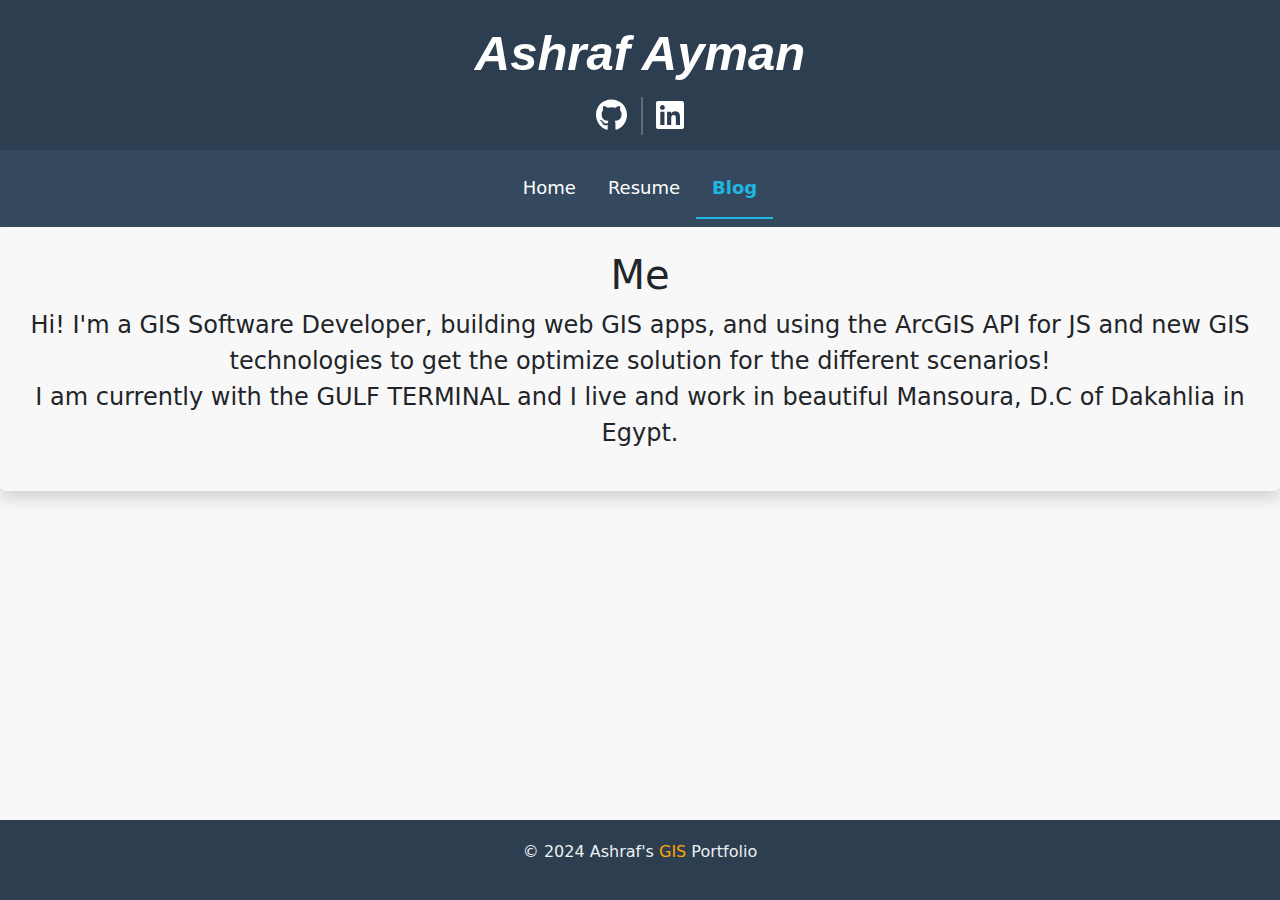
==== blog.html @ c691493f "Add files via upload" ====
<!DOCTYPE html>
<html lang="en">
  <head>
    <meta charset="UTF-8" />
    <meta name="viewport" content="width=device-width, initial-scale=1.0" />

    <title>Ashraf Ayman</title>
    <!-- CSS -->
    <link rel="stylesheet" href="css/bootstrap.min.css">
    <link rel="stylesheet" href="css/all.min.css">
    <!-- My CSS -->
    <link rel="stylesheet" href="css/style.css">
    <!-- jQuery -->
    <script src="https://ajax.googleapis.com/ajax/libs/jquery/3.7.1/jquery.min.js"></script>
    <!-- Fonts -->
    <link rel="preconnect" href="https://fonts.googleapis.com">
    <link rel="preconnect" href="https://fonts.gstatic.com" crossorigin>
    <link rel="stylesheet" href="https://fonts.googleapis.com/css2?family=Noto+Sans:wght@300&display=swap">

    <!-- <link rel="preconnect" href="https://fonts.googleapis.com">
    <link rel="preconnect" href="https://fonts.gstatic.com" crossorigin>
    <link rel="stylesheet" href="https://fonts.googleapis.com/css2?family=Nunito+Sans:opsz,wght@6..12,300&display=swap"> -->

    <!-- Normalize Library -->
    <!-- <link rel="stylesheet" href="css/normalize.css"> -->
  </head>

  <body class="home d-flex flex-column min-vh-100">
    
    <!-- Header -->
    <div class="header-project d-flex justify-content-center align-items-center">
      <div class="text-center pt-4">
        <h1 class="my-name display-3">Ashraf Ayman</h1>
        <span class="social-icons">
          <a href="https://github.com/ashrafayman219" title="GitHub" target="_blank" class="github"><i class="fa-2x p-2 mb-2 ms-auto fa-brands fa-github"></i></a>
        </span>
        <div class="vr mb-2" style="color: snow; height: 38px; width: 2px; border-radius: 10%;"></div>
        <span class="social-icons">
          <a href="https://www.linkedin.com/in/ashraf-ayman" title="LinkedIn" target="_blank" class="linkedin"><i class="fa-2x p-2 mb-2 fa-brands fa-linkedin"></i></a>
        </span>
      </div>
    </div>

    <!-- Back to top button -->
    <button type="button" class="btn btn-dark btn-floating btn-md" id="btn-back-to-top" id="element" data-placement="top">
      <i class="fas fa-arrow-up"></i> <span>Back to top</span>
    </button>

    <!-- Navbar -->
    <nav class="navbar nav-underline navbar-expand-lg sticky-top">
      <div class="container">
        <button class="navbar-toggler ms-auto" type="button" data-bs-toggle="collapse" data-bs-target="#main" aria-controls="main" aria-expanded="false" aria-label="Toggle navigation">
          <i class="fa-solid fa-bars"></i>
        </button>
        <div class="collapse navbar-collapse" id="main">
          <ul class="navbar-nav mx-auto mb-2 mb-lg-0">
            <li class="nav-item">
              <a class="nav-link p-2 p-lg-3" aria-current="page" href="index.html">Home</a>
            </li>
            <li class="nav-item">
              <a class="nav-link p-2 p-lg-3" href="resume.html">Resume</a>
            </li>
            <li class="nav-item">
              <a class="nav-link p-2 p-lg-3 active" href="#">Blog</a>
            </li>
          </ul>
        </div>
      </div>
    </nav>


    <!-- About section -->
    <div class="sec-main text-center p-4 shadow rounded">
      <h1 class="about">Me</h1>
      <p class="fs-4">Hi! I'm a GIS Software Developer, building web GIS apps, and using the ArcGIS API for JS and new GIS technologies to get the optimize solution 
        for the different scenarios! <br> I am currently with the GULF TERMINAL and I live and work in beautiful Mansoura, D.C of Dakahlia in Egypt.
      </p>
    </div>



    <!-- Blog Modal -->
    <!-- <div id="blog-modal" class="modal">
      <div class="modal-content">
        <span class="close">&times;</span>
        <div>
          <h2>My Blog</h2>
        </div>
        <img src="image1.jpg" alt="Image 1">
        <div class="details">
          <p>Details 1</p>
          <p>Lorem ipsum dolor sit amet consectetur adipisicing elit. Dolores, magnam rem aut facere eaque 
            vero sunt molestiae quidem. Dolores soluta nam dolor fuga voluptatem sint, consequuntur aspernatur id vero autem!</p>
        </div>
      </div>
</div> -->


    <!-- footer -->
    <footer class="mt-auto">
      <p>&copy; 2024 Ashraf's <span data-bs-toggle="tooltip" data-bs-title="Geographic Information Systems">GIS</span> Portfolio</p>
    </footer>


    <!-- My Script -->
    <script src="js/bootstrap.bundle.min.js"></script>
    <script src="js/all.min.js"></script>
    <script src="js/script.js"></script>
  </body>
</html>
---- css/style.css ----
:root {
  --my-color: #2C3E50;
  --nav-color: #34495e;
  --my-hover: rgb(32, 181, 226);
  --my-fontColor: white;


  /*========== Colors ==========*/
  --hue: 240;
  --first-color: hsl(var(--hue), 16%, 18%);
  --first-color-alt: hsl(var(--hue), 16%, 12%);
  --title-color: hsl(var(--hue), 8%, 15%);
  --text-color: hsl(var(--hue), 8%, 35%);
  --body-color: hsl(var(--hue), 100%, 99%);
  --container-color: #FFF;

  /*========== Font and typography ==========*/
  --body-font: 'Poppins', sans-serif;
  --big-font-size: 1.5rem;
  --normal-font-size: .938rem;

  /*========== z index ==========*/
  --z-modal: 1000;
}

/* FF Meta Variable Demo Font */
@font-face {
  font-family: 'Avenir Next Variable';
  src: url('https://s3-us-west-2.amazonaws.com/s.cdpn.io/2729/AvenirNext_Variable.ttf') format('truetype');
}


/* Body style */
.home {
  background-color: #f8f8f8;
  /* font-family: 'Noto Sans', sans-serif; */
}

.home-projects {
  background-color: #f8f8f8;
  font-family: 'Noto Sans', sans-serif;
}

.header {
  background-color: var(--my-color);
  min-height: calc(25vh);
}
.header-project {
  background-color: var(--my-color);
  min-height: calc(15vh);
}
.my-name {
  color: var(--my-fontColor);
  /* font-family: 'DM Serif Text', serif; */
  /* font-family: 'Nunito Sans', sans-serif; */
  font-family: "Avenir Next Variable", sans-serif;
  font-size: 3.0625rem;
  font-weight: 550;
  font-style: italic;
}

/* .proj-title {
  font-family: 'Roboto Condensed', sans-serif;
  font-size: 2rem;
} */

@media (min-width: 1200px) { 
  .proj-title {
    /* font-family: 'Roboto Condensed', sans-serif; */
    font-family: "Avenir Next Variable", sans-serif;
    font-size: 1.8rem;
    font-weight: 500;
  }
}

@media (max-width: 575.98px) { 
  .proj-title {
    /* font-family: 'Roboto Condensed', sans-serif; */
    font-family: "Avenir Next Variable", sans-serif;
    font-size: 1.15rem;
    font-weight: 600;
  }
}






.resume {
  letter-spacing: 1px;
}

@media (min-width: 1200px) { 
  .res {
    font-size: 1.4rem;
  }
}

@media (max-width: 575.98px) { 
  .res {
    font-size: 1.2rem;
  }
}

.my-job-position {
  color: var(--my-fontColor);
}

.my-job-position span {
  color: orange;
  cursor: context-menu;
  /* text-decoration: none; */
}

footer p span {
  color: orange;
  cursor: context-menu;
}

.fa-github, .fa-linkedin{
  color: var(--my-fontColor);
}

.social-icons .github .fa-github:hover {
  color: var(--my-hover);
}

.social-icons .linkedin .fa-linkedin:hover {
  color: var(--my-hover);
}





.photo {
  max-width: 35%;
}

/* .fa-linkedin {
  font-size: 2em;
}
.fa-github {
  font-size: 2em;
} */

@media (max-width: 575.98px) { 
  .photo {
    margin: 1rem;
    max-width: 42%;
  }
}



/* Navbar style */
.navbar {
  background-color: var(--nav-color);
}

.navbar .navbar-nav .nav-link {
  color: var(--my-fontColor);
  font-size: 18px;
}

.navbar .navbar-nav .nav-link.active,
.navbar .navbar-nav .nav-link:focus,
.navbar .navbar-nav .nav-link:hover {
  color: var(--my-hover);
}

.navbar .navbar-toggler {
  color: var(--my-fontColor);
  font-size: 25px;
  border: none;
}

.navbar .navbar-toggler:focus {
  box-shadow: none;
}

.navbar .navbar-toggler[aria-expanded="true"] {
  color: antiquewhite;
}

.sec-main{
  background-color: #f8f8f8;
  box-shadow: var(--bs-box-shadow1);
}

.main-box {
  overflow: hidden;
}

.gis-port {
  font-weight: 450;
}

.proj-title-main {
  font-weight: 450;
  font-size: 1.4rem;
}

div .box {
  /* padding: 5px; */
  overflow: hidden;
  position: relative;
}

div .box::before {
  content: attr(data-word);
  position: absolute;
  background-color: rgb(52 73 94 / 79%);
  width: calc(100%);
  height: calc(100%);
  display: flex;
  justify-content: center;
  align-items: center;
  font-weight: bold;
  color: var(--my-fontColor);
  transition: 0.3s;
  font-size: 1rem;
  transform: translateX(calc(-100% - 5px));
}

div .box:hover::before {
  transform: translateX(0);
}




/* .hovereffect {
  width: 100%;
  height: 100%;
  float: left;
  overflow: hidden;
  position: relative;
  text-align: center;
  cursor: default;
}

.hovereffect .overlay {
  position: absolute;
  overflow: hidden;
  width: 80%;
  height: 65%;
  left: 10%;
  top: 6%;

  display: flex;
  flex-direction: column;
  justify-content: center;
  align-items: center;

  border-bottom: 1px solid #FFF;
  border-top: 1px solid #FFF;
  -webkit-transition: opacity 0.35s, -webkit-transform 0.35s;
  transition: opacity 0.35s, transform 0.35s;
  -webkit-transform: scale(0,1);
  -ms-transform: scale(0,1);
  transform: scale(0,1);
}

.hovereffect:hover .overlay {
  opacity: 1;
  filter: alpha(opacity=100);
  -webkit-transform: scale(1);
  -ms-transform: scale(1);
  transform: scale(1);
}

.hovereffect img {
  display: block;
  position: relative;
  -webkit-transition: all 0.35s;
  transition: all 0.35s;
}

.hovereffect:hover img {
  filter: url('data:image/svg+xml;charset=utf-8,<svg xmlns="http://www.w3.org/2000/svg"><filter id="filter"><feComponentTransfer color-interpolation-filters="sRGB"><feFuncR type="linear" slope="0.6" /><feFuncG type="linear" slope="0.6" /><feFuncB type="linear" slope="0.6" /></feComponentTransfer></filter></svg>#filter');
  filter: brightness(0.6);
  -webkit-filter: brightness(0.6);
}

.hovereffect h2 {
  text-transform: uppercase;
  text-align: center;
  position: relative;
  font-size: 17px;
  background-color: transparent;
  color: #FFF;
  padding: 1em 0;
  opacity: 0;
  filter: alpha(opacity=0);
  -webkit-transition: opacity 0.35s, -webkit-transform 0.35s;
  transition: opacity 0.35s, transform 0.35s;
  -webkit-transform: translate3d(0,-100%,0);
  transform: translate3d(0,-100%,0);
}

.hovereffect a, .hovereffect p {
  color: #FFF;
  padding: 0em 0;
  opacity: 0;
  filter: alpha(opacity=0);
  -webkit-transition: opacity 0.35s, -webkit-transform 0.35s;
  transition: opacity 0.35s, transform 0.35s;
  -webkit-transform: translate3d(0,100%,0);
  transform: translate3d(0,100%,0);
}

.hovereffect:hover a, .hovereffect:hover p, .hovereffect:hover h2 {
  opacity: 1;
  filter: alpha(opacity=100);
  -webkit-transform: translate3d(0,0,0);
  transform: translate3d(0,0,0);
} */


/* @media (max-width: 500.98px) { 
  .hovereffect h2 {
    text-transform: uppercase;
    text-align: center;
    position: relative;
    font-size: 14px;
    background-color: transparent;
    color: #FFF;
    padding: 1em 0;
    opacity: 0;
    filter: alpha(opacity=0);
    -webkit-transition: opacity 0.35s, -webkit-transform 0.35s;
    transition: opacity 0.35s, transform 0.35s;
    -webkit-transform: translate3d(0,-100%,0);
    transform: translate3d(0,-100%,0);
  }

  .hovereffect a, .hovereffect p {
    color: #FFF;
    padding: 0em 0;
    opacity: 0;
    font-size: 14px;
    filter: alpha(opacity=0);
    -webkit-transition: opacity 0.35s, -webkit-transform 0.35s;
    transition: opacity 0.35s, transform 0.35s;
    -webkit-transform: translate3d(0,100%,0);
    transform: translate3d(0,100%,0);
  }


  .hovereffect .overlay {
    position: absolute;
    overflow: hidden;
    width: 80%;
    height: 50%;
    left: 10%;
    top: 5%;
  
    display: flex;
    flex-direction: column;
    justify-content: center;
    align-items: center;
  
    border-bottom: 1px solid #FFF;
    border-top: 1px solid #FFF;
    -webkit-transition: opacity 0.35s, -webkit-transform 0.35s;
    transition: opacity 0.35s, transform 0.35s;
    -webkit-transform: scale(0,1);
    -ms-transform: scale(0,1);
    transform: scale(0,1);
  }
} */

/* @media (min-width: 165px) and (max-width: 500.98px) { 
  .hovereffect h2 {
    text-transform: uppercase;
    text-align: center;
    position: relative;
    font-size: 12px;
    background-color: transparent;
    color: #FFF;
    padding: 1em 0;
    opacity: 0;
    filter: alpha(opacity=0);
    -webkit-transition: opacity 0.35s, -webkit-transform 0.35s;
    transition: opacity 0.35s, transform 0.35s;
    -webkit-transform: translate3d(0,-100%,0);
    transform: translate3d(0,-100%,0);
  }

  .hovereffect a, .hovereffect p {
    color: #FFF;
    padding: 0em 0;
    opacity: 0;
    font-size: 12px;
    filter: alpha(opacity=0);
    -webkit-transition: opacity 0.35s, -webkit-transform 0.35s;
    transition: opacity 0.35s, transform 0.35s;
    -webkit-transform: translate3d(0,100%,0);
    transform: translate3d(0,100%,0);
  }


  .hovereffect .overlay {
    position: absolute;
    overflow: hidden;
    width: 80%;
    height: 41%;
    left: 10%;
    top: 6%;
  
    display: flex;
    flex-direction: column;
    justify-content: center;
    align-items: center;
  
    border-bottom: 1px solid #FFF;
    border-top: 1px solid #FFF;
    -webkit-transition: opacity 0.35s, -webkit-transform 0.35s;
    transition: opacity 0.35s, transform 0.35s;
    -webkit-transform: scale(0,1);
    -ms-transform: scale(0,1);
    transform: scale(0,1);
  }
} */

/* @media (min-width:250px) and (max-width:258px){
  .hovereffect .overlay{
    height: 53% !important;
  }

  .hovereffect h2 {
    font-size: 13px;
  }

  .hovereffect a, .hovereffect p {
    font-size: 13px;
  }
}

@media (min-width:258px) and (max-width:262px){
  .hovereffect .overlay{
    height: 54% !important;
  }

  .hovereffect h2 {
    font-size: 13px;
  }

  .hovereffect a, .hovereffect p {
    font-size: 13px;
  }
}

@media (min-width:262px) and (max-width:280px){
  .hovereffect .overlay{
    height: 54% !important;
  }

  .hovereffect h2 {
    font-size: 13px;
  }

  .hovereffect a, .hovereffect p {
    font-size: 13px;
  }
}

@media (min-width:279px) and (max-width:306px){
  .hovereffect .overlay{
    height: 57% !important;
  }

  .hovereffect h2 {
    font-size: 14px;
  }

  .hovereffect a, .hovereffect p {
    font-size: 14px;
  }
}

@media (min-width:306px) and (max-width:330px){
  .hovereffect .overlay{
    height: 58% !important;
  }

  .hovereffect h2 {
    font-size: 14px;
  }

  .hovereffect a, .hovereffect p {
    font-size: 14px;
  }
}

@media (min-width:330px) and (max-width:340px){
  .hovereffect .overlay{
    height: 59% !important;
  }

  .hovereffect h2 {
    font-size: 14px;
  }

  .hovereffect a, .hovereffect p {
    font-size: 14px;
  }
}

@media (min-width:340px) and (max-width:348px){
  .hovereffect .overlay{
    height: 60% !important;
    top: 6%;
  }

  .hovereffect h2 {
    font-size: 14px;
  }

  .hovereffect a, .hovereffect p {
    font-size: 14px;
  }
}

@media (min-width:340px) and (max-width:348px){
  .hovereffect .overlay{
    height: 60% !important;
    top: 6%;
  }

  .hovereffect h2 {
    font-size: 14px;
  }

  .hovereffect a, .hovereffect p {
    font-size: 14px;
  }
} */



/* flip cards */

:root {
  --bs-box-shadow1: 0 0.5rem 1rem rgba(0, 0, 0, 0.15);
  --bs-box-shadow2: 0 0.5rem 0.5rem rgba(0, 0, 0, 0.15);
}

.cardBox {
  /* float: left; */
  font-size: 1.2em;
  /* margin: 1% 0 0 1%; */
  perspective: 800px;
  transition: all 0.3s ease 0s;
  /* width: 23.7%; */
}

.cardBox:hover .card-1 {
  transform: rotateY( 180deg);
}

.card-1 {
  background: #222;
  cursor: default;
  height: 248px;
  transform-style: preserve-3d;
  transition: transform 0.4s ease 0s;
  /* width: 100%; */
  -webkit-animation: giro 1s 1;
  animation: giro 1s 1;
  box-shadow: var(--bs-box-shadow2);
}

/* .card p {
  margin-bottom: 1.8em;
} */

.card-1 .front,
.card-1 .back {
  backface-visibility: hidden;
  /* box-sizing: border-box; */
  color: white;
  /* display: block; */
  font-size: 1.2em;
  height: 100%;
  /* padding: 0.8em; */
  position: absolute;
  text-align: center;
  width: 100%;
}

.card-1 .back {
  transform: rotateY( 180deg);
}

/* .card-1 .back a {
  padding: 0.3em 0.5em;
  background: #333;
  color: #fff;
  text-decoration: none;
  border-radius: 1px;
  font-size: 0.9em;
  transition: all 0.2s ease 0s;
} */

/* .card-1 .back a:hover {
  background: #fff;
  color: #333;
  text-shadow: 0 0 1px #333;
} */

.cardBox:nth-child(1) .card-1 .back {
  background: cornflowerblue;
}

.cardBox:nth-child(2) .card-1 .back {
  background: orange;
}

.cardBox:nth-child(3) .card-1 .back {
  background: yellowgreen;
}

.cardBox:nth-child(4) .card-1 .back {
  background: tomato;
}

.cardBox:nth-child(5) .card-1 .back {
  background: cornflowerblue;
}

.cardBox:nth-child(6) .card-1 .back {
  background: orange;
}

.cardBox:nth-child(7) .card-1 .back {
  background: yellowgreen;
}

.cardBox:nth-child(8) .card-1 .back {
  background: tomato;
}

.cardBox:nth-child(2) .card-1 {
  -webkit-animation: giro 1.5s 1;
  animation: giro 1.5s 1;
}

.cardBox:nth-child(3) .card-1 {
  -webkit-animation: giro 2s 1;
  animation: giro 2s 1;
}

.cardBox:nth-child(4) .card-1 {
  -webkit-animation: giro 2.5s 1;
  animation: giro 2.5s 1;
}

@-webkit-keyframes giro {
  from {
    transform: rotateY( 180deg);
  }
  to {
    transform: rotateY( 0deg);
  }
}

@keyframes giro {
  from {
    transform: rotateY( 180deg);
  }
  to {
    transform: rotateY( 0deg);
  }
}

.notes-proj {
  font-size: 1.1rem;
}

.btn-b {
  border-radius: 0%;
  border: none;
  width: 90%; 
  margin-bottom: 1.2rem!important;
}

.btn-b:hover {
  background: #fff;
  color: #333;
  text-shadow: 0 0 1px #333;
}

@media (max-width:456px) {
  .card-1 {
    height: 180px;
  }
  /* .btn-b {
    margin-top: 70px;
    height: 40px;
    width: 90%; 
    width: 262px; 
  } */
}







/* projects */

.status {
  border: 1px solid #34495e;
  border-radius: 0.375rem;
  padding: 2%;
}


@media (max-width: 565px) {
  .right-status {
    width: 60%;
  }
}

























/* resume */

/* education */
.edu {
  border: 1px solid #34495e;
}
/* .edu-zero {
  border-bottom: 5px solid #34495e;
} */
.edu-one {
  border-radius: 0%;
  border-left: none;
  border-right: none;
}
.edu-two {
  /* border-top: none; */
  border-top-left-radius: 0%;
  border-top-right-radius: 0%;
  border: none;
}

/* memberships */
.memberships {
  border: 1px solid #34495e;
}
/* .membership-hd {
  border-bottom: 5px solid #34495e;
} */

/* honors */
.honors {
  border: 1px solid #34495e;
  /* border-bottom: 5px solid #34495e; */
  border-bottom-left-radius: 0%;
  border-bottom-right-radius: 0%;
}
.honors-hd {
  /* border-bottom: 5px solid #34495e; */
  border: none;
}
.honors-borders {
  border-left: 1px solid #34495e;
  border-bottom: 1px solid #34495e;
  border-right: 1px solid #34495e;
  /* border-top: none; */
  border-bottom-left-radius: 0.375rem;
  border-bottom-right-radius: 0.375rem;
}
.honors-borders-1 {
  border-bottom: 1px solid rgba(0, 0, 0, 0.175);
}

.activities-hd {
  /* border-bottom: 5px solid #34495e; */
  border: none;
}

.activities-borders {
  border-left: 1px solid #34495e;
  border-bottom: 1px solid #34495e;
  border-right: 1px solid #34495e;
  /* border-top: none; */
  border-bottom-left-radius: 0.375rem;
  border-bottom-right-radius: 0.375rem;
}

.activities-borders-1, .activities-borders-2,
.activities-borders-3, .skills-border-1, 
.skills-border-2, .experience-border-1 {
  border-bottom: 1px solid rgba(0, 0, 0, 0.175);
}

.activities {
  border: 1px solid #34495e;
  /* border-bottom: 5px solid #34495e; */
  border-bottom-left-radius: 0%;
  border-bottom-right-radius: 0%;
}

.skills-hd {
  /* border-bottom: 5px solid #34495e; */
  border: none;
}

.skills {
  border: 1px solid #34495e;
  /* border-bottom: 5px solid #34495e; */
  border-bottom-left-radius: 0%;
  border-bottom-right-radius: 0%;
}

.skills-borders {
  border-left: 1px solid #34495e;
  border-bottom: 1px solid #34495e;
  border-right: 1px solid #34495e;
  /* border-top: none; */
  border-bottom-left-radius: 0.375rem;
  border-bottom-right-radius: 0.375rem;
}

.experience-borders-100 {
  border-left: 1px solid #34495e;
  border-bottom: 1px solid rgba(0, 0, 0, 0.175);
  border-right: 1px solid #34495e;
  /* border-top: none; */

}

.experience-borders-400 {
  border-left: 1px solid #34495e;
  border-bottom: 1px solid #34495e;
  border-right: 1px solid #34495e;
  /* border-top: none; */
  border-bottom-left-radius: 0.375rem;
  border-bottom-right-radius: 0.375rem;
}

.experience-hd {
  /* border-bottom: 5px solid #34495e; */
  border: none;
}

.experience {
  border: 1px solid #34495e;
  /* border-bottom: 5px solid #34495e; */
  border-bottom-left-radius: 0%;
  border-bottom-right-radius: 0%;
}

.experience-border-1 {
  border-bottom: none;
}

/* .desc {
  font-size: 1rem;
} */


.hd {
  background-color: #34495e;
  color: var(--my-fontColor);
  font-size: 18px;
  /* font-weight: bold; */
  letter-spacing: 1px;
}

.skills-1 {
  border: none;
}



#btn-back-to-top {
  position: fixed;
  bottom: 20px;
  right: 20px;
  display: none;
  z-index: 9999;
  background-color: #34495eb8;
}















/* ============== */
















































/* modal */

@media screen and (min-width: 968px) {
  :root {
    --big-font-size: 1.75rem;
    --normal-font-size: 1rem;
  }
}

.btt-modal{
  cursor: pointer;
  border: none;
  outline: none;
}


.containerr{
  margin-left: 1rem;
  margin-right: 1rem;
}

.modal-1{
  height: 0vh;
  display: grid;
  place-items: center;
}


.modal__button{
  display: inline-block;
  background-color:var(--nav-color);
  color: #FFF;
  padding: 1rem 1.25rem;
  border-radius: .5rem;
  transition: .3s;
  border: none;
  

}

/* .modal__button:hover{
  background-color: #320836;
} */

.modal__container{
  position: absolute;
  top: 0;
  left: 0;
  background-color: rgba(0, 0, 0, .5);
  position: fixed;
  opacity: .5;
  width: 100%;
  height: 100%;
  display: grid;
  align-items: flex-end;
  overflow: hidden;
  transition: all .3s;
  z-index: 99999999;
  visibility: hidden;
  opacity: 0;

}

.flip-icon {
  font-size: 33px;
}

.close-icon {
  font-size: 29px;
}

.popup-notes {
  /* transform: translate(0%, 12%); */
  word-wrap: break-word;
}

.modal__content{
  position: relative;
  background-color: var(--container-color);
  text-align: center;
  padding: 3rem 2rem 2rem;
  border-radius: 1rem 1rem 0 0;
  transition: all .3s;
  position: fixed;
  transform: translateY(10%);
  height: 50%;
}

.modal__img{
  width: 150px;
  margin-bottom: .75rem;
}

.modal__close{
  display: inline-flex;
  background-color:var(--nav-color);
  border-radius: .25rem;
  color: #FFF;
  font-size: 1.5rem;
  position: absolute;
  top: 2rem;
  right: 2rem;
  cursor: pointer;
}

.modal__title{
  font-size: 1.4rem;
  color: var(--title-color);
  font-weight: 500;
}

.modal__description{
  margin-bottom: 1.5rem;
}

.modal__button-width{
  width: 100%;
}

.modal__button-link{
  display: block;
  margin: 1rem auto 0;
  background-color: transparent;
  color: var(--first-color);
  font-weight: 500;
}

/* Show modal */
.show-modal{
  visibility: visible;
  opacity: 1;
}

.show-modal .modal__content{
  transform: translateY(0);
}

/*=============== BREAKPOINTS ===============*/
/* For small devices */
@media screen and (min-width: 767px){
  .modal__content{
    margin: auto;
    width: 380px;
    border-radius: 1.25rem;
  }

  .modal__img{
    width: 170px;
  }
}
.reg{
  padding: 1rem; 
  
    border-radius: 0.5rem;
    padding: 1rem 1.25rem;
    border: none;
    margin-top: 1rem;
    
    transition: .3s;
    width: 100%;
    margin-bottom: 1rem;
    box-shadow: rgba(0, 0, 0, 0.16) 0px 1px 4px;
}
.reg:focus{
  border: 0.5px solid #7b0e85;
  outline-offset: 0px;
  outline: none;
}
::placeholder {
  color:#aaaaaa;
  font-size: 0.875rem;
}




/* hover effect */



















/* Footer style */
footer {
  background-color: #2C3E50;
  color: #ecf0f1;
  text-align: center;
  padding: 20px 0;
}
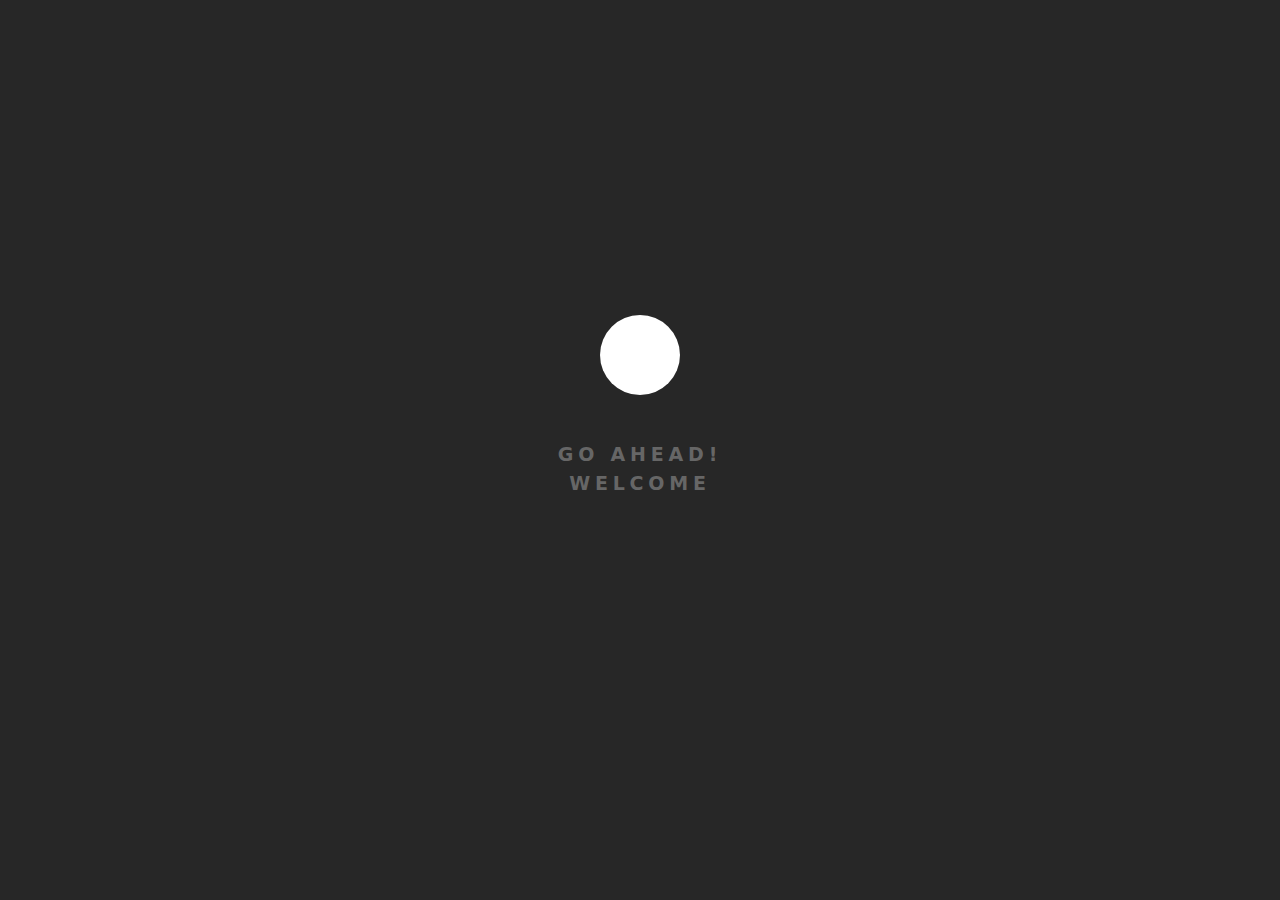
==== commit 5d74651b: "blog.html" ====
--- a/blog.html
+++ b/blog.html
@@ -26,19 +26,27 @@
     <!-- <link rel="stylesheet" href="css/normalize.css"> -->
   </head>
 
-  <body class="home d-flex flex-column min-vh-100">
+  <body class="home-1 d-flex flex-column min-vh-100" >
     
+    <div class="page-loader-1">
+      <div class="spinner"></div>
+      <div class="txt">GO AHEAD!<br>WELCOME</div>
+    </div>
+
     <!-- Header -->
     <div class="header-project d-flex justify-content-center align-items-center">
-      <div class="text-center pt-4">
-        <h1 class="my-name display-3">Ashraf Ayman</h1>
-        <span class="social-icons">
-          <a href="https://github.com/ashrafayman219" title="GitHub" target="_blank" class="github"><i class="fa-2x p-2 mb-2 ms-auto fa-brands fa-github"></i></a>
-        </span>
-        <div class="vr mb-2" style="color: snow; height: 38px; width: 2px; border-radius: 10%;"></div>
-        <span class="social-icons">
-          <a href="https://www.linkedin.com/in/ashraf-ayman" title="LinkedIn" target="_blank" class="linkedin"><i class="fa-2x p-2 mb-2 fa-brands fa-linkedin"></i></a>
-        </span>
+      <div class="text-center pt-3">
+        <h1 class="my-name my-name-3 display-3 mb-0">Ashraf Ayman</h1>
+
+        <!-- Github Button -->
+        <a href="https://github.com/ashrafayman219"  target="blank" class="social-icon github no-deco mt-3">
+          <i class="fa-brands fa-github" aria-hidden="true"></i>
+        </a>
+        <!-- LinkedIn Button -->
+        <a href="https://www.linkedin.com/in/ashraf-ayman" target="blank" class="social-icon linkedin no-deco">
+          <i class="fa-brands fa-linkedin" aria-hidden="true"></i>
+        </a> 
+        
       </div>
     </div>
 
@@ -48,21 +56,21 @@
     </button>
 
     <!-- Navbar -->
-    <nav class="navbar nav-underline navbar-expand-lg sticky-top">
+    <nav class="navbar nav navbar-expand-lg sticky-top">
       <div class="container">
         <button class="navbar-toggler ms-auto" type="button" data-bs-toggle="collapse" data-bs-target="#main" aria-controls="main" aria-expanded="false" aria-label="Toggle navigation">
           <i class="fa-solid fa-bars"></i>
         </button>
         <div class="collapse navbar-collapse" id="main">
-          <ul class="navbar-nav mx-auto mb-2 mb-lg-0">
+          <ul class="navbar-nav mx-auto">
             <li class="nav-item">
-              <a class="nav-link p-2 p-lg-3" aria-current="page" href="index.html">Home</a>
+              <a class="nav-link " aria-current="page" href="index.html">HOME</a>
             </li>
             <li class="nav-item">
-              <a class="nav-link p-2 p-lg-3" href="resume.html">Resume</a>
+              <a class="nav-link " href="resume.html">RESUME</a>
             </li>
-            <li class="nav-item">
-              <a class="nav-link p-2 p-lg-3 active" href="#">Blog</a>
+            <li class="nav-item active">
+              <a class="nav-link " href="#">BLOG</a>
             </li>
           </ul>
         </div>
@@ -72,29 +80,21 @@
 
     <!-- About section -->
     <div class="sec-main text-center p-4 shadow rounded">
-      <h1 class="about">Me</h1>
-      <p class="fs-4">Hi! I'm a GIS Software Developer, building web GIS apps, and using the ArcGIS API for JS and new GIS technologies to get the optimize solution 
-        for the different scenarios! <br> I am currently with the GULF TERMINAL and I live and work in beautiful Mansoura, D.C of Dakahlia in Egypt.
+      <h2 class="about">Goal..</h2>
+      <p class="fs-4">As a part of the startup of my professional life I always wanted to make my career in an esteemed organization that offers 
+        good advancement potential along with personal development opportunity to improve my technical as well as managerial skills. May you always be distinguished.
+      </p>
+      <p class="fs-4">
+        Thank you for your time.
+      </p>
+      <p class="fs-4">
+        I would love to hear from you if you are at all further interested in my work.
+      </p>
+      <p class="fs-4">
+        References available upon request.
       </p>
     </div>
 
-
-
-    <!-- Blog Modal -->
-    <!-- <div id="blog-modal" class="modal">
-      <div class="modal-content">
-        <span class="close">&times;</span>
-        <div>
-          <h2>My Blog</h2>
-        </div>
-        <img src="image1.jpg" alt="Image 1">
-        <div class="details">
-          <p>Details 1</p>
-          <p>Lorem ipsum dolor sit amet consectetur adipisicing elit. Dolores, magnam rem aut facere eaque 
-            vero sunt molestiae quidem. Dolores soluta nam dolor fuga voluptatem sint, consequuntur aspernatur id vero autem!</p>
-        </div>
-      </div>
-</div> -->
 
 
     <!-- footer -->
--- a/css/style.css
+++ b/css/style.css
@@ -30,8 +30,9 @@
 }
 
 
+
 /* Body style */
-.home {
+.home-1 {
   background-color: #f8f8f8;
   /* font-family: 'Noto Sans', sans-serif; */
 }
@@ -54,9 +55,16 @@
   /* font-family: 'DM Serif Text', serif; */
   /* font-family: 'Nunito Sans', sans-serif; */
   font-family: "Avenir Next Variable", sans-serif;
-  font-size: 3.0625rem;
+  font-size: 2.5rem;
   font-weight: 550;
-  font-style: italic;
+  /* font-style: italic; */
+}
+
+
+@media (max-width: 565px) { 
+  .my-name-3 {
+    font-size: 2.2rem;
+  }
 }
 
 /* .proj-title {
@@ -84,10 +92,14 @@
 
 
 
-
+.resume-link {
+  font-size: 1.3rem;
+}
 
 
 .resume {
+  font-family: Arial, Helvetica, sans-serif;
+  font-weight: bold;
   letter-spacing: 1px;
 }
 
@@ -118,8 +130,20 @@
   cursor: context-menu;
 }
 
+
+
+
+
+
+
+
+
+
+
+
+
 .fa-github, .fa-linkedin{
-  color: var(--my-fontColor);
+  /* color: var(--my-fontColor); */
 }
 
 .social-icons .github .fa-github:hover {
@@ -129,6 +153,132 @@
 .social-icons .linkedin .fa-linkedin:hover {
   color: var(--my-hover);
 }
+
+.no-deco {
+  text-decoration: none;
+}
+
+
+
+
+.first-project a,
+.first-project a:hover,
+.first-project a:focus,
+.first-project a:active {
+  text-decoration: none;
+}
+.social-icon i{
+  transition: .3s;
+}
+.social-icon {
+  margin: 10px 5px 0px 5px;
+  /* margin-top: 10px; */
+  letter-spacing: 10px;
+  box-sizing: border-box;
+  /* -moz-border-radius: 138px;
+  -webkit-border-radius: 138px;
+  border-radius: 138px; */
+  /* border: 5px solid; */
+  text-align: center;
+  width: 40px;
+  height: 40px;
+  display: inline-block;
+  line-height: 1px;
+  transition: .6s;
+  /* box-shadow: 0 5px 4px rgba(0,0,0,.5); */
+  &:hover {
+    transform: translate(0, -10%);
+  }
+
+  /* Linkedin Button Styling */
+  &.linkedin {
+    font-size: 24px;
+    padding-top: 9px;
+    /* padding-left: 1px; */
+    background-color: #6e6e6e;
+    color: #ffffff;
+    /* border-color: #111111; */
+    border-color: #6e6e6e;
+    &:hover {
+      background-color: #0077b5;
+      color: #ffffff;
+      /* border-color: #0976b4; */
+    }
+  }
+
+
+  /* Github Button Styling */
+  &.github {
+    font-size: 24px;
+    padding-top: 9px;
+    background-color: #6e6e6e;
+    color: #ffffff;
+    border-color: #6e6e6e;
+    &:hover {
+      background-color: #0d1117;
+      color: #ffffff;
+    }
+  }
+
+}
+
+
+
+
+
+
+
+
+
+
+
+
+
+
+
+
+
+.link-projects-here {
+  text-decoration: none;
+  color: #0087ca;
+  font-weight: bold;
+}
+
+
+.link-projects-here::after {
+  content: '';
+  display: block;
+  width: 0;
+  height: 3px;
+  background: currentcolor;
+  transition: width .4s;
+}
+
+
+.link-projects-here:hover::after{
+  width: 100%;
+  transition: width .4s;
+}
+
+
+
+
+
+
+
+
+
+
+
+
+
+
+
+
+
+
+
+
 
 
 
@@ -164,10 +314,43 @@
   font-size: 18px;
 }
 
-.navbar .navbar-nav .nav-link.active,
+/* .navbar .navbar-nav .nav-link.active,
 .navbar .navbar-nav .nav-link:focus,
 .navbar .navbar-nav .nav-link:hover {
-  color: var(--my-hover);
+  color: rgba(165, 218, 42, 0.722)
+} */
+
+.nav-item::after {
+  content: '';
+  display: block;
+  width: 0;
+  height: 2px;
+  background: #FFF;
+  transition: width .4s;
+}
+
+/* .nav-item:focus::after, */
+/* .nav-item.active::after,
+.nav-item.active:hover::after,
+.nav-item:hover::after {
+  width: 100%;
+  transition: width .4s;
+} */
+
+.nav-item.active::after, .nav-item:hover::after{
+  width: 100%;
+  transition: width .4s;
+}
+
+/* .activee::after {
+  width: 100%;
+  transition: width 0s;
+} */
+
+
+.navbar-nav > li{
+  margin-left:30px;
+  margin-right:30px;
 }
 
 .navbar .navbar-toggler {
@@ -563,7 +746,7 @@
 
 .card-1 {
   background: #222;
-  cursor: default;
+  /* cursor: default; */
   height: 248px;
   transform-style: preserve-3d;
   transition: transform 0.4s ease 0s;
@@ -612,35 +795,50 @@
 } */
 
 .cardBox:nth-child(1) .card-1 .back {
-  background: cornflowerblue;
+  background: #2b2b2b;
 }
 
 .cardBox:nth-child(2) .card-1 .back {
-  background: orange;
+  background: #2b2b2b;
 }
 
 .cardBox:nth-child(3) .card-1 .back {
-  background: yellowgreen;
+  background: #2b2b2b;
 }
 
 .cardBox:nth-child(4) .card-1 .back {
-  background: tomato;
+  background: #2b2b2b;
 }
 
 .cardBox:nth-child(5) .card-1 .back {
-  background: cornflowerblue;
+  background: #2b2b2b;
 }
 
 .cardBox:nth-child(6) .card-1 .back {
-  background: orange;
+  background: #2b2b2b;
 }
 
 .cardBox:nth-child(7) .card-1 .back {
-  background: yellowgreen;
+  background: #2b2b2b;
 }
 
 .cardBox:nth-child(8) .card-1 .back {
-  background: tomato;
+  background: #2b2b2b;
+}
+.cardBox:nth-child(9) .card-1 .back {
+  background: #2b2b2b;
+}
+.cardBox:nth-child(10) .card-1 .back {
+  background: #2b2b2b;
+}
+.cardBox:nth-child(11) .card-1 .back {
+  background: #2b2b2b;
+}
+.cardBox:nth-child(12) .card-1 .back {
+  background: #2b2b2b;
+}
+.cardBox:nth-child(13) .card-1 .back {
+  background: #2b2b2b;
 }
 
 .cardBox:nth-child(2) .card-1 {
@@ -676,11 +874,17 @@
   }
 }
 
+.notess {
+  font-size: 1.05rem;
+  padding: 9px;
+}
 .notes-proj {
-  font-size: 1.1rem;
+  font-size: 1.03rem;
+  padding: 9px;
 }
 
 .btn-b {
+  background-color: #34495e;
   border-radius: 0%;
   border: none;
   width: 90%; 
@@ -717,6 +921,8 @@
   border: 1px solid #34495e;
   border-radius: 0.375rem;
   padding: 2%;
+  /* color: #fff;
+  background-color: var(--my-color); */
 }
 
 
@@ -724,9 +930,22 @@
   .right-status {
     width: 60%;
   }
-}
-
-
+  .right-status-1 {
+    width: 60%;
+  }
+  .cop{
+    margin-top: 5px;
+  }
+}
+@media (min-width: 565px) {
+  .right-status-1 {
+    width: 32%;
+  }
+}
+
+.new-cope {
+  font-family: Georgia, 'Times New Roman', Times, serif;
+}
 
 
 
@@ -856,6 +1075,12 @@
   border-right: 1px solid #34495e;
   /* border-top: none; */
 
+}
+
+.border-radd {
+  border-bottom: 1px solid #34495e;
+  border-bottom-left-radius: 0.375rem;
+  border-bottom-right-radius: 0.375rem;
 }
 
 .experience-borders-400 {
@@ -1152,6 +1377,213 @@
 
 /* hover effect */
 
+/* .link-a::after {
+  content: '';
+  display: block;
+  width: 0;
+  height: 2px;
+  background: #FFF;
+  transition: width .4s;
+}
+
+.link-a:hover::after {
+  width: 100%;
+  transition: width .4s;
+}
+ */
+
+
+
+
+
+
+
+
+
+
+
+
+
+
+
+
+
+
+
+/* ======================== */
+/* to be added */
+
+.drop-in {
+  animation: drop-in 2s ease 2000ms backwards;
+}
+
+.drop-in-2 {
+  animation: drop-in 2s ease 3000ms backwards;
+}
+
+@keyframes drop-in {
+  from {
+    opacity: 0;
+    transform: translateY(-30px);
+  }
+  to {
+    opacity: 1;
+    transform: translate(0px);
+  }
+}
+
+
+
+
+
+
+/* PRELOADER CSS */
+.page-loader{
+	width: 100%;
+	height: 100vh;
+	position: absolute;
+	background: #272727;
+	z-index: 999999999999;
+	.txt{
+		color: #666;
+		text-align: center;
+		top: 40%;
+		position: relative;
+    font-size: 19px;
+		text-transform: uppercase;
+		letter-spacing: 0.3rem;
+		font-weight: bold;
+		line-height: 1.5;
+	}
+}
+.page-loader-1{
+	width: 100%;
+	height: 100vh;
+	position: absolute;
+	background: #272727;
+	z-index: 999999999999;
+	.txt{
+		color: #666;
+		text-align: center;
+		top: 40%;
+		position: relative;
+    font-size: 19px;
+		text-transform: uppercase;
+		letter-spacing: 0.3rem;
+		font-weight: bold;
+		line-height: 1.5;
+	}
+}
+
+/* SPINNER ANIMATION */
+.spinner {
+	position: relative;
+	top: 35%;
+  width: 80px;
+  height: 80px;
+  margin: 0 auto;
+  background-color: #fff;
+
+  border-radius: 100%;  
+  -webkit-animation: sk-scaleout 1.0s infinite ease-in-out;
+  animation: sk-scaleout 1.0s infinite ease-in-out;
+}
+
+@-webkit-keyframes sk-scaleout {
+  0% { -webkit-transform: scale(0) }
+  100% {
+    -webkit-transform: scale(1.0);
+    opacity: 0;
+  }
+}
+
+@keyframes sk-scaleout {
+  0% { 
+    -webkit-transform: scale(0);
+    transform: scale(0);
+  } 100% {
+    -webkit-transform: scale(1.0);
+    transform: scale(1.0);
+    opacity: 0;
+  }
+}
+
+
+
+
+
+
+
+/* to be added */
+
+
+
+
+
+
+
+
+
+
+
+
+
+
+
+
+
+
+
+
+
+
+
+
+
+
+
+
+
+
+
+
+
+
+
+
+
+
+
+
+
+
+
+
+
+
+
+
+
+
+
+
+
+
+
+
+
+
+
+
+
+
+
+
+
+
+
+
+
 
 
 
